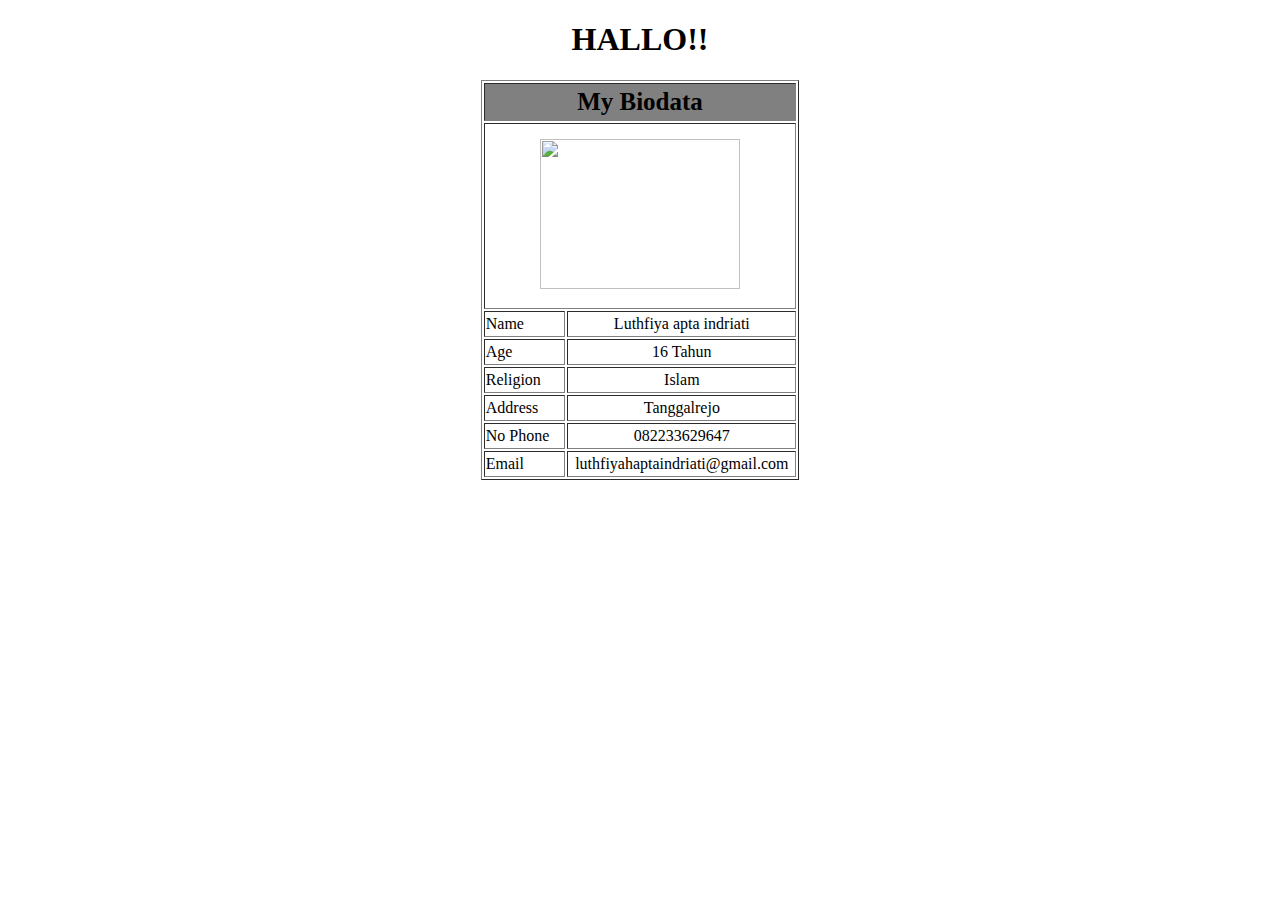
==== index.html @ 99cea54e "Rename index.html.html to index.html" ====
<!DOCTYPE html>
<html lang="en">
<head>
    <meta charset="UTF-8">
    <meta http-equiv="X-UA-Compatible" content="IE=edge">
    <meta name="viewport" content="width=device-width, initial-scale=1.0">
    <title>tabel</title>
</head>
<body>
    <h1 align="center">HALLO!!</h1>

   
    <p>
    <table border="1" align="center" height="400">  
    
       <th colspan="2" style="font-size: 25px;" bgcolor="gray">My Biodata</th>
       <tr> 
       <td colspan="2" align="center"><img src="a6a2d61e6b33a54d424437af5c552c1c" height="150" width="200"></td>

       <tr>
        <td width=25%>Name</td>
        <td align="center" width="70%">Luthfiya apta indriati</td>
       </tr>

       <tr>
        <td>Age</td>
        <td align="center">16 Tahun</td>
       </tr>

       <tr>
        <td>Religion</td>
        <td align="center">Islam</td>
       </tr>

       <tr>
        <td>Address</td>
        <td align="center">Tanggalrejo</td>
       </tr> 

       <tr>
        <td>No Phone</td>
        <td align="center">082233629647</td>
       </tr>

       <tr>
        <td>Email</td>
        <td align="center">luthfiyahaptaindriati@gmail.com</td>
       </tr>

    </table>       
    </p>    

   
</body>
</html>
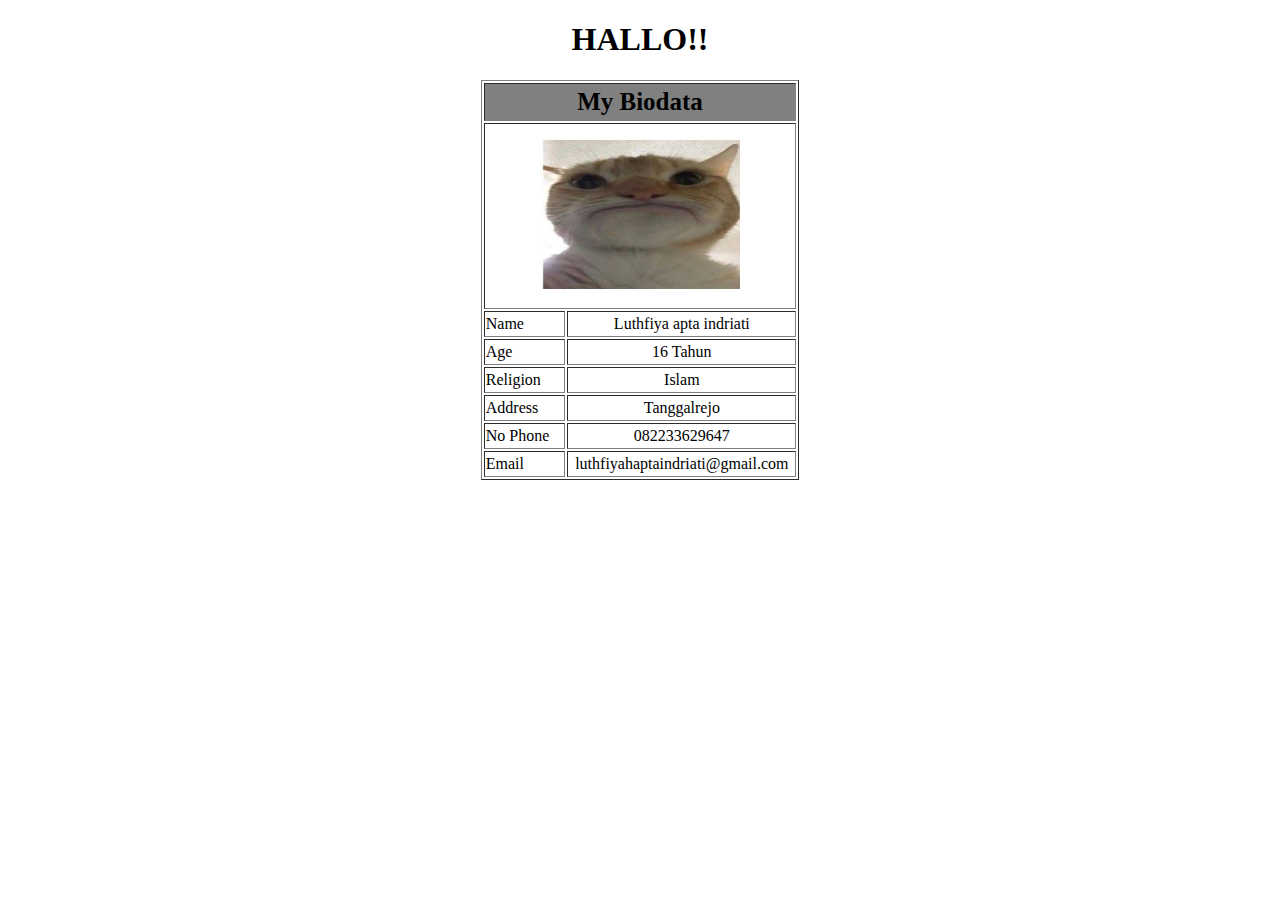
==== commit c8856d73: "Update index.html" ====
--- a/index.html
+++ b/index.html
@@ -15,7 +15,7 @@
     
        <th colspan="2" style="font-size: 25px;" bgcolor="gray">My Biodata</th>
        <tr> 
-       <td colspan="2" align="center"><img src="a6a2d61e6b33a54d424437af5c552c1c" height="150" width="200"></td>
+       <td colspan="2" align="center"><img src="a6a2d61e6b33a54d424437af5c552c1c.jpg" height="150" width="200"></td>
 
        <tr>
         <td width=25%>Name</td>
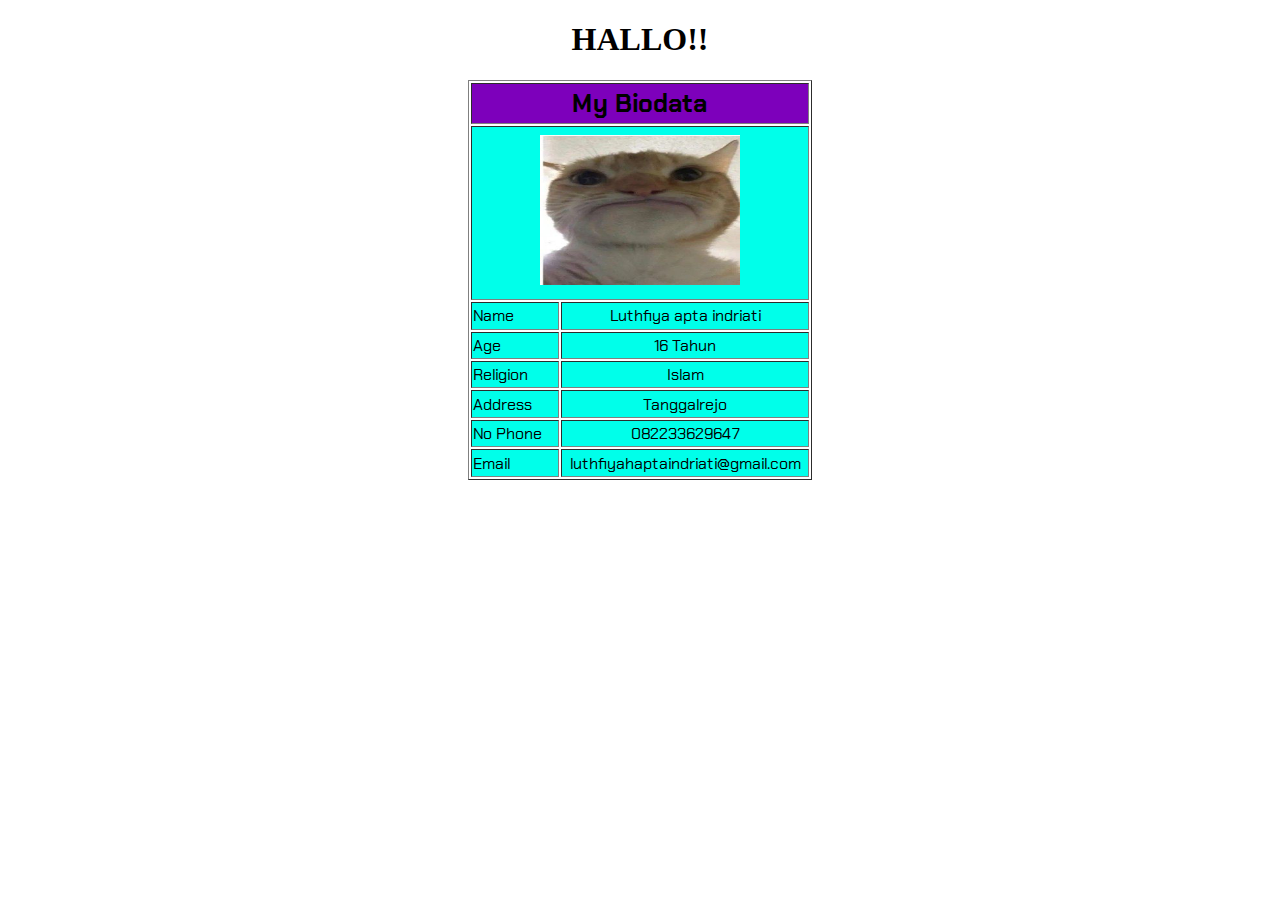
==== commit c40c153d: "Update index.html" ====
--- a/index.html
+++ b/index.html
@@ -4,6 +4,10 @@
     <meta charset="UTF-8">
     <meta http-equiv="X-UA-Compatible" content="IE=edge">
     <meta name="viewport" content="width=device-width, initial-scale=1.0">
+    <link rel="stylesheet" href="style.css">
+    <link href="https://fonts.googleapis.com/css2?family=Chakra+Petch&display=swap" rel="stylesheet">
+
+    
     <title>tabel</title>
 </head>
 <body>
--- a/style.css
+++ b/style.css
@@ -0,0 +1,15 @@
+th {
+    font-family: 'Chakra Petch', sans-serif;
+}
+td {
+    font-family: 'Chakra Petch', sans-serif;
+}
+tr {
+    font-family: 'Chakra Petch', sans-serif;
+}
+td {
+    background-color :rgb(0, 255, 234); 
+}
+th{
+    background-color: rgb(125, 0, 187);
+}